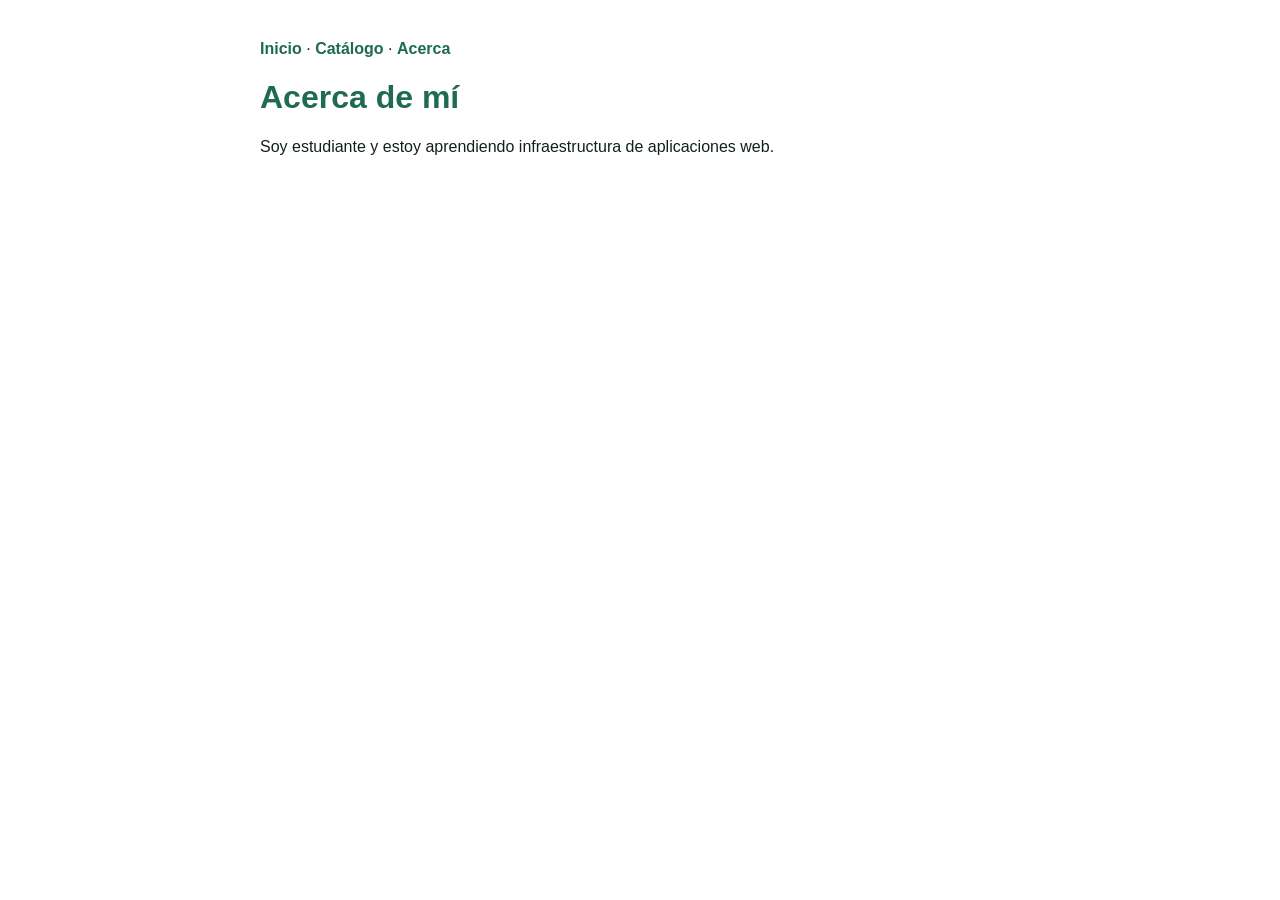
==== acerca.html @ befa3918 "." ====
<!doctype html>
<html lang="es">
<head>
  <meta charset="utf-8">
  <title>Acerca de mí</title>
  <link rel="stylesheet" href="estilo.css">
</head>
<body>
  <nav>
    <a href="index.html">Inicio</a> ·
    <a href="catalogo.html">Catálogo</a> ·
    <a href="acerca.html">Acerca</a>
  </nav>

  <h1>Acerca de mí</h1>
  <p>Soy estudiante y estoy aprendiendo
     infraestructura de aplicaciones web.</p>
</body>
</html>
---- estilo.css ----
body {
  font-family: Arial, sans-serif;
  max-width: 760px;
  margin: 40px auto;
  padding: 0 16px;
  color: #13201B;
}

nav a {
  color: #1F6A54;
  text-decoration: none;
  font-weight: bold;
}

h1 {
  color: #1F6A54;
}
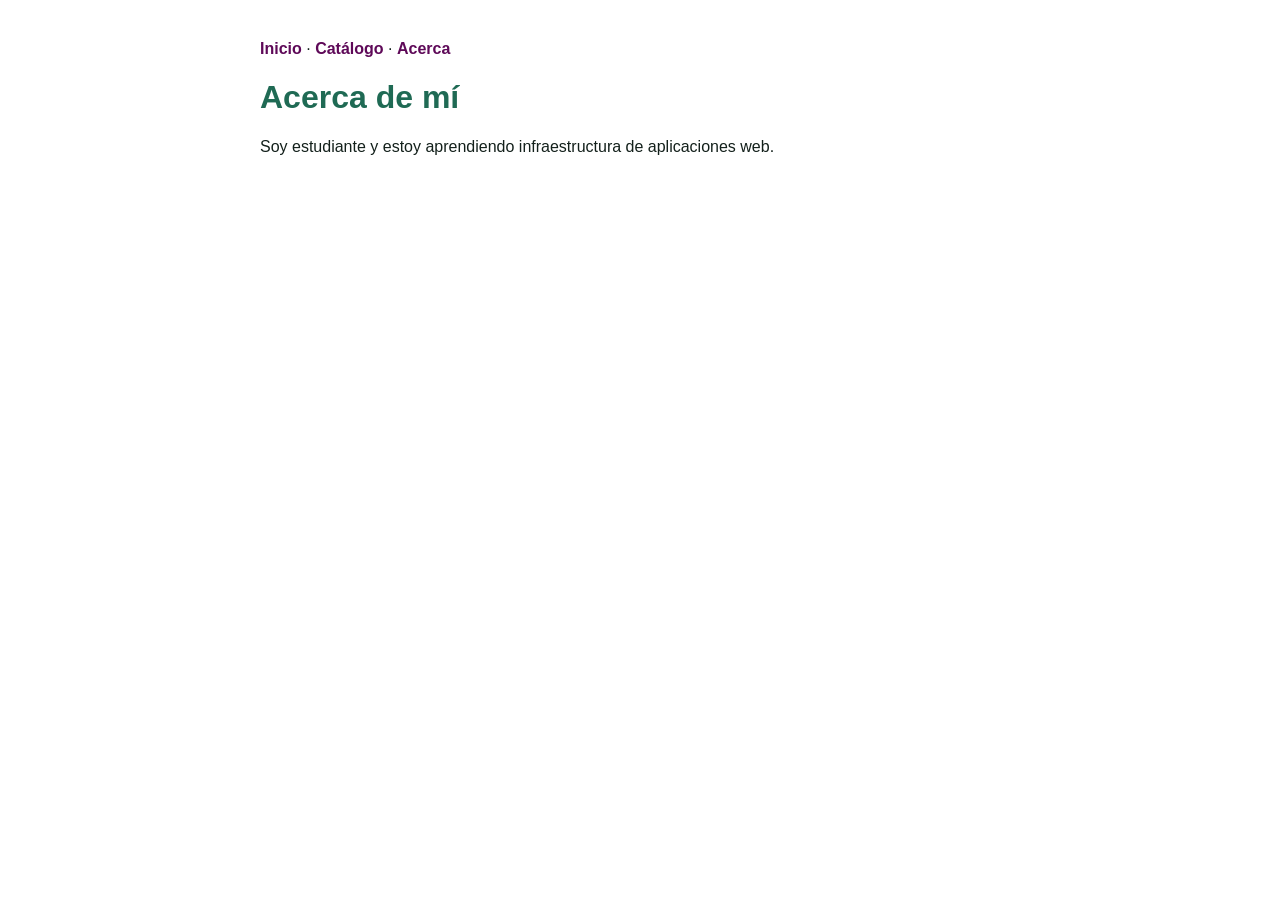
==== commit 00e37642: "Primer commit de mi sitio web" ====
--- a/acerca.html
+++ b/acerca.html
@@ -1,20 +1,20 @@
-
-<!doctype html>
-<html lang="es">
-<head>
-  <meta charset="utf-8">
-  <title>Acerca de mí</title>
-  <link rel="stylesheet" href="estilo.css">
-</head>
-<body>
-  <nav>
-    <a href="index.html">Inicio</a> ·
-    <a href="catalogo.html">Catálogo</a> ·
-    <a href="acerca.html">Acerca</a>
-  </nav>
-
-  <h1>Acerca de mí</h1>
-  <p>Soy estudiante y estoy aprendiendo
-     infraestructura de aplicaciones web.</p>
-</body>
-</html>
+
+<!doctype html>
+<html lang="es">
+<head>
+  <meta charset="utf-8">
+  <title>Acerca de mí</title>
+  <link rel="stylesheet" href="estilo.css">
+</head>
+<body>
+  <nav>
+    <a href="index.html">Inicio</a> ·
+    <a href="catalogo.html">Catálogo</a> ·
+    <a href="acerca.html">Acerca</a>
+  </nav>
+
+  <h1>Acerca de mí</h1>
+  <p>Soy estudiante y estoy aprendiendo
+     infraestructura de aplicaciones web.</p>
+</body>
+</html>
--- a/estilo.css
+++ b/estilo.css
@@ -1,18 +1,18 @@
-
-body {
-  font-family: Arial, sans-serif;
-  max-width: 760px;
-  margin: 40px auto;
-  padding: 0 16px;
-  color: #13201B;
-}
-
-nav a {
-  color: #1F6A54;
-  text-decoration: none;
-  font-weight: bold;
-}
-
-h1 {
-  color: #1F6A54;
-}
+
+body {
+  font-family: Arial, sans-serif;
+  max-width: 760px;
+  margin: 40px auto;
+  padding: 0 16px;
+  color: #13201B;
+}
+
+nav a {
+  color: #5e0958;
+  text-decoration: none;
+  font-weight: bold;
+}
+
+h1 {
+  color: #1F6A54;
+}
